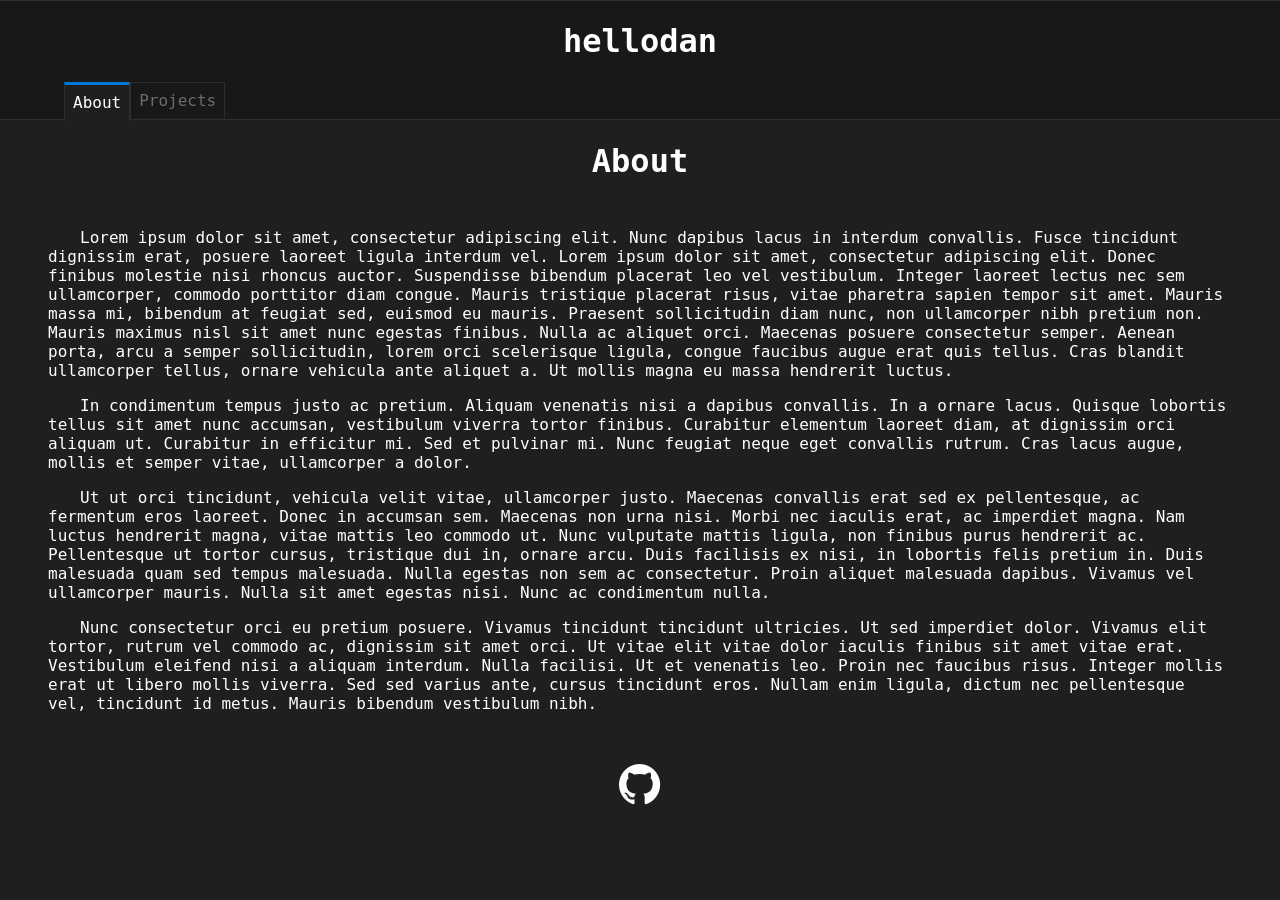
==== index.html @ ea1608f4 "changed filename" ====
<!DOCTYPE html>
<html>
    <head>
        <meta charset="UTF-8">
        <title>About Hellodan</title>
        <link rel="stylesheet" href="style.css"> 
        <link rel="stylesheet" href="https://cdnjs.cloudflare.com/ajax/libs/font-awesome/4.7.0/css/font-awesome.min.css">
        <meta name="viewport" content="width=device-width, initial-scale=1.0">
        <link rel="icon" type="image/x-icon" href="NoBackground.png">
    </head>

    <body>
        <header class="header">
            <h1 id="headerTitle">hellodan</h1>
            <div class="navigationBar">
                <a class="activeTab" href="about.html">
                    <p>About</p>
                </a>
                <a class="tab" href="projects.html">
                    <p>Projects</p>
                </a>
            </div>
        </header>
        
        <h1>About</h1>

        <div class="exampleParagraphs">
            <p>
                Lorem ipsum dolor sit amet, consectetur adipiscing elit. Nunc dapibus lacus in interdum convallis. Fusce tincidunt dignissim erat, posuere laoreet ligula interdum vel. Lorem ipsum dolor sit amet, consectetur adipiscing elit. Donec finibus molestie nisi rhoncus auctor. Suspendisse bibendum placerat leo vel vestibulum. Integer laoreet lectus nec sem ullamcorper, commodo porttitor diam congue. Mauris tristique placerat risus, vitae pharetra sapien tempor sit amet. Mauris massa mi, bibendum at feugiat sed, euismod eu mauris. Praesent sollicitudin diam nunc, non ullamcorper nibh pretium non. Mauris maximus nisl sit amet nunc egestas finibus. Nulla ac aliquet orci. Maecenas posuere consectetur semper. Aenean porta, arcu a semper sollicitudin, lorem orci scelerisque ligula, congue faucibus augue erat quis tellus. Cras blandit ullamcorper tellus, ornare vehicula ante aliquet a. Ut mollis magna eu massa hendrerit luctus. 
            </p>
            <p>
                In condimentum tempus justo ac pretium. Aliquam venenatis nisi a dapibus convallis. In a ornare lacus. Quisque lobortis tellus sit amet nunc accumsan, vestibulum viverra tortor finibus. Curabitur elementum laoreet diam, at dignissim orci aliquam ut. Curabitur in efficitur mi. Sed et pulvinar mi. Nunc feugiat neque eget convallis rutrum. Cras lacus augue, mollis et semper vitae, ullamcorper a dolor.  
            </p>
            <p>
                Ut ut orci tincidunt, vehicula velit vitae, ullamcorper justo. Maecenas convallis erat sed ex pellentesque, ac fermentum eros laoreet. Donec in accumsan sem. Maecenas non urna nisi. Morbi nec iaculis erat, ac imperdiet magna. Nam luctus hendrerit magna, vitae mattis leo commodo ut. Nunc vulputate mattis ligula, non finibus purus hendrerit ac. Pellentesque ut tortor cursus, tristique dui in, ornare arcu. Duis facilisis ex nisi, in lobortis felis pretium in. Duis malesuada quam sed tempus malesuada. Nulla egestas non sem ac consectetur. Proin aliquet malesuada dapibus. Vivamus vel ullamcorper mauris. Nulla sit amet egestas nisi. Nunc ac condimentum nulla. 
            </p>
            <p>
                Nunc consectetur orci eu pretium posuere. Vivamus tincidunt tincidunt ultricies. Ut sed imperdiet dolor. Vivamus elit tortor, rutrum vel commodo ac, dignissim sit amet orci. Ut vitae elit vitae dolor iaculis finibus sit amet vitae erat. Vestibulum eleifend nisi a aliquam interdum. Nulla facilisi. Ut et venenatis leo. Proin nec faucibus risus. Integer mollis erat ut libero mollis viverra. Sed sed varius ante, cursus tincidunt eros. Nullam enim ligula, dictum nec pellentesque vel, tincidunt id metus. Mauris bibendum vestibulum nibh. 
            </p>
        </div>


        <div class="centre">
            <a href="https://github.com/Hellodan1" class="fa fa-github"></a>
        </div>
        

    </body>
</html>
---- style.css ----
body {
    margin: 0;
    background-color: #1F1F1F;
    color: white;
    font-family: "Droid Sans Mono", "monospace", "monospace";
}

h1 {
    text-align: center;
}

.exampleParagraphs {
    margin: 3rem;
    p {
        text-indent: 2em;
    }
}

.header {


    background-color: #181818;

    position: sticky;
    width: 100%;
    top: 0px;

    border: #2e2e2e;
    border-style: solid;
    border-width: 0px;
    border-top-width: 0.01rem;
    border-bottom-width: 0.1rem;

    padding-bottom: 0px;

}

.navigationBar {
    display: flex;
    align-items: center;
    margin-left: 5%;
    background-color: #181818;
    

    p {
        margin: 0%;
    }

}

.tab {
    background-color: #181818;
    text-decoration: none;
    padding: 0.5rem;

    border-color:#2e2e2e;
    border-bottom-color: #1F1F1F;
    border-style: solid;
    border-width: 0.1rem;
    color: #6c6c6c;
 
}

.activeTab {
    background-color: #1F1F1F;
    padding: 0.5rem;
    text-decoration: none;
    border-color:#2e2e2e;
    border-bottom-color: #1F1F1F;
    border-style: solid;
    border-width: 0.1rem;
    color: white;

    border-top-color: #0078d7;
    border-top-width: 0.2rem;
    margin-bottom: -0.1rem;
 
}

.fa {
    scale: 3;
    color: white;
    font-size: 30px;
    text-align: center;
    text-decoration: none;
    border-radius: 50%;
    margin: 15px;
}

.centre{
    display: flex;
    justify-content: center;
    align-items: center;
    flex-direction: column;
    p {
        margin: 0.25em;
    }
}

#tinyText {
    font-size: 10px;
    margin-bottom: 2em;
}
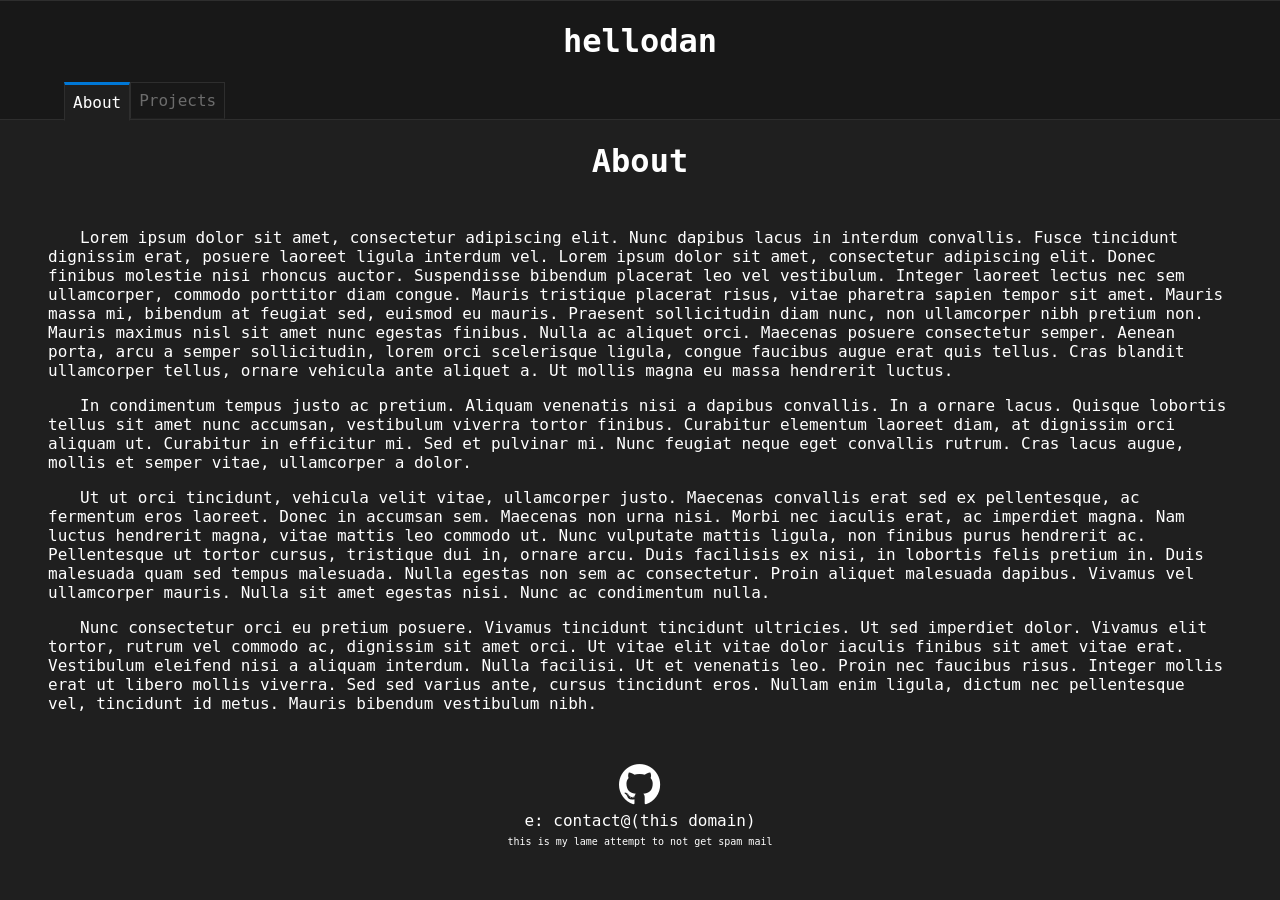
==== commit c7bd82d3: "added github and email" ====
--- a/index.html
+++ b/index.html
@@ -13,7 +13,7 @@
         <header class="header">
             <h1 id="headerTitle">hellodan</h1>
             <div class="navigationBar">
-                <a class="activeTab" href="about.html">
+                <a class="activeTab" href="index.html">
                     <p>About</p>
                 </a>
                 <a class="tab" href="projects.html">
@@ -42,6 +42,8 @@
 
         <div class="centre">
             <a href="https://github.com/Hellodan1" class="fa fa-github"></a>
+            <p>e: contact@(this domain)</p> 
+            <p id="tinyText">this is my lame attempt to not get spam mail</p>
         </div>
         
 
